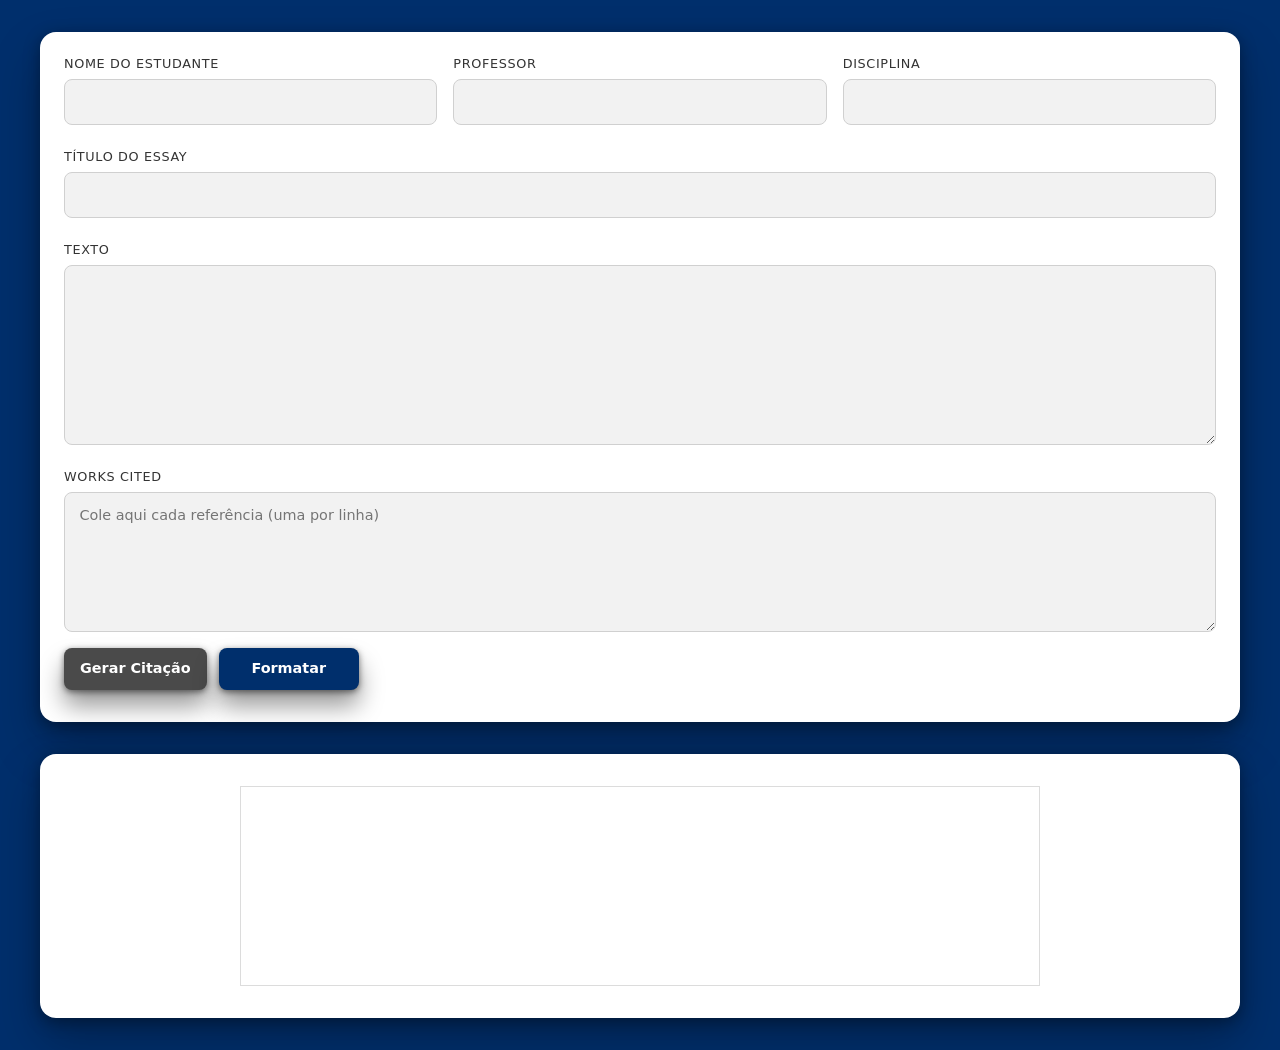
==== mla_formater.html @ e1fd0511 "Create mla_formater.html" ====
<!DOCTYPE html>
<html lang="pt-BR">
<head>
<meta charset="UTF-8" />
<meta name="viewport" content="width=device-width, initial-scale=1.0" />
<title>MLA Formatter</title>
<style>
  :root {
    --blue-bg: #002f6c;
    --panel-bg: #ffffff;
    --field-bg: #f2f2f2;
    --text-color: #1a1a1a;
    --border-color: #d0d0d0;
    --radius-lg: 16px;
    --radius-sm: 8px;
    --font-main: "Times New Roman", Times, serif;
    --font-ui: system-ui, -apple-system, BlinkMacSystemFont, "Inter", Roboto, "Helvetica Neue", Arial, sans-serif;
  }

  * {
    box-sizing: border-box;
  }

  body {
    background-color: var(--blue-bg);
    min-height: 100vh;
    margin: 0;
    padding: 2rem;
    display: flex;
    justify-content: center;
    align-items: flex-start;
    color: var(--text-color);
    font-family: var(--font-ui);
  }

  .wrapper {
    max-width: 1200px;
    width: 100%;
    display: grid;
    gap: 2rem;
  }

  .card {
    background-color: var(--panel-bg);
    border-radius: var(--radius-lg);
    padding: 1.5rem 1.5rem 2rem;
    box-shadow:
      0 24px 48px rgba(0,0,0,0.25),
      0 4px 16px rgba(0,0,0,0.35);
    display: grid;
    gap: 1.5rem;
    width: 100%;
  }

  .section-group {
    display: grid;
    gap: 1.5rem;
    width: 100%;
  }

  .row-flex {
    display: flex;
    flex-wrap: wrap;
    gap: 1rem;
    width: 100%;
  }

  .field-block {
    display: grid;
    gap: 0.5rem;
    flex: 1 1 220px;
    min-width: 0;
  }

  label {
    font-size: 0.8rem;
    font-weight: 500;
    text-transform: uppercase;
    letter-spacing: 0.05em;
    color: #333;
    font-family: var(--font-ui);
  }

  input[type="text"],
  textarea {
    width: 100%;
    border: 1px solid var(--border-color);
    background-color: var(--field-bg);
    border-radius: var(--radius-sm);
    padding: 0.75rem 0.9rem;
    font-size: 0.9rem;
    line-height: 1.4;
    color: var(--text-color);
    font-family: var(--font-ui);
    outline: none;
  }

  input[type="text"]:focus,
  textarea:focus {
    border-color: #888;
    background-color: #fafafa;
  }

  #essayBody {
    min-height: 180px;
    resize: vertical;
  }

  #worksCitedInput {
    min-height: 140px;
    resize: vertical;
    white-space: pre;
  }

  .btn-row {
    display: flex;
    flex-wrap: wrap;
    gap: 0.75rem;
  }

  button,
  a.button-link {
    appearance: none;
    border: 0;
    cursor: pointer;
    border-radius: var(--radius-sm);
    font-family: var(--font-ui);
    font-size: 0.9rem;
    font-weight: 600;
    line-height: 1.2;
    padding: 0.75rem 1rem;
    min-width: 140px;
    text-align: center;
    text-decoration: none;
    box-shadow:
      0 16px 24px rgba(0,0,0,0.4),
      0 2px 6px rgba(0,0,0,0.5);
    color: #fff;
    background-color: var(--blue-bg);
    display: inline-block;
  }

  button.secondary,
  a.button-link.secondary {
    background-color: #4a4a4a;
  }

  .output-card {
    background-color: var(--panel-bg);
    border-radius: var(--radius-lg);
    box-shadow:
      0 24px 48px rgba(0,0,0,0.25),
      0 4px 16px rgba(0,0,0,0.35);
    padding: 2rem clamp(1rem,2vw,2rem);
    overflow-x: auto;
    width: 100%;
  }

  .doc-preview {
    font-family: var(--font-main);
    font-size: 12pt;
    line-height: 1.8; /* ~double spaced */
    color: #000;
    max-width: 800px;
    margin: 0 auto;
    border: 1px solid #dcdcdc;
    padding: 2rem;
    background-color: #fff;
  }

  .mla-header-topline {
    text-align: right;
    font-family: var(--font-main);
    margin-bottom: 0.5rem;
  }

  .mla-header-block {
    text-align: left;
    margin-bottom: 1.5rem;
    font-family: var(--font-main);
  }

  .mla-title {
    text-align: center;
    font-weight: bold;
    margin-bottom: 1.5rem;
    font-family: var(--font-main);
  }

  .mla-paragraph {
    text-indent: 0.5in;
    margin: 0 0 1rem 0;
    font-family: var(--font-main);
  }

  .works-cited-heading {
    text-align: center;
    font-weight: bold;
    margin-top: 2rem;
    margin-bottom: 1rem;
    font-family: var(--font-main);
  }

  .works-cited-entry {
    margin: 0 0 1rem 0;
    padding-left: 0.5in;
    text-indent: -0.5in;
    font-family: var(--font-main);
  }

  @media (max-width: 600px) {
    body {
      padding: 1rem;
    }
    .card,
    .output-card {
      padding: 1rem 1rem 1.5rem;
      border-radius: 12px;
    }
    .doc-preview {
      padding: 1rem;
    }
  }
</style>
</head>
<body>
<div class="wrapper">

  <!-- FORM CARD -->
  <div class="card">
    <div class="section-group">

      <div class="row-flex">
        <div class="field-block">
          <label for="studentName">Nome do Estudante</label>
          <input id="studentName" type="text" />
        </div>

        <div class="field-block">
          <label for="teacherName">Professor</label>
          <input id="teacherName" type="text" />
        </div>

        <div class="field-block">
          <label for="courseName">Disciplina</label>
          <input id="courseName" type="text" />
        </div>
      </div>

      <div class="row-flex">
        <div class="field-block">
          <label for="paperTitle">Título do Essay</label>
          <input id="paperTitle" type="text" />
        </div>
      </div>

      <div class="row-flex">
        <div class="field-block" style="flex:1 1 100%;">
          <label for="essayBody">Texto</label>
          <textarea id="essayBody"></textarea>
        </div>
      </div>

      <div class="row-flex" style="align-items:flex-end;">
        <div class="field-block" style="flex:1 1 100%;">
          <label for="worksCitedInput">Works Cited</label>
          <textarea id="worksCitedInput" placeholder="Cole aqui cada referência (uma por linha)"></textarea>
        </div>

        <div class="btn-row" style="flex:0 0 auto; align-self:flex-start;">
          <a class="button-link secondary" href="https://www.scribbr.com/citation/generator/cite/" target="_blank" rel="noopener noreferrer">Gerar Citação</a>
          <button type="button" id="formatBtn">Formatar</button>
        </div>
      </div>

    </div>
  </div>

  <!-- OUTPUT CARD -->
  <div class="output-card">
    <div id="outputArea" class="doc-preview" style="min-height:200px;">
    </div>
  </div>

</div>

<script>
  function getMLADate() {
    const now = new Date();
    const day = now.getDate();
    const year = now.getFullYear();
    const monthNames = [
      "January","February","March","April","May","June",
      "July","August","September","October","November","December"
    ];
    const monthName = monthNames[now.getMonth()];
    return day + " " + monthName + " " + year;
  }

  function sanitize(str) {
    return (str || "").toString().trim();
  }

  function splitIntoParagraphs(rawText) {
    const cleaned = rawText.replace(/\r\n/g, "\n").trim();
    let parts = cleaned.split(/\n\s*\n/);
    if (parts.length === 1) {
      parts = cleaned.split(/\n/);
    }
    parts = parts.map(p => p.trim()).filter(p => p.length > 0);
    return parts;
  }

  function getLastNameFromFullName(fullName) {
    const parts = sanitize(fullName).split(/\s+/);
    if (!parts.length) return "";
    return parts[parts.length - 1];
  }

  function buildWorksCitedHTML(raw) {
    // O aluno cola cada referência já formatada (MLA) uma por linha.
    // Vamos quebrar por linhas e gerar <p class="works-cited-entry">...</p> com hanging indent.
    const lines = raw.replace(/\r\n/g, "\n").split("\n")
      .map(l => l.trim())
      .filter(l => l.length > 0);

    if (!lines.length) return "";

    const entriesHTML = lines.map(l => {
      return `<p class="works-cited-entry">${l}</p>`;
    }).join("\n");

    return `
      <div class="works-cited-heading">Works Cited</div>
      ${entriesHTML}
    `;
  }

  function generateMLA() {
    const studentName = sanitize(document.getElementById("studentName").value);
    const teacherName = sanitize(document.getElementById("teacherName").value);
    const courseName  = sanitize(document.getElementById("courseName").value);
    const paperTitle  = sanitize(document.getElementById("paperTitle").value);
    const essayBody   = sanitize(document.getElementById("essayBody").value);
    const worksRaw    = sanitize(document.getElementById("worksCitedInput").value);

    const mlaDate = getMLADate();
    const lastName = getLastNameFromFullName(studentName) || "";

    const paragraphs = splitIntoParagraphs(essayBody);
    const paragraphsHTML = paragraphs.map(p => {
      return `<p class="mla-paragraph">${p}</p>`;
    }).join("\n");

    const worksCitedBlock = buildWorksCitedHTML(worksRaw);

    const headerTop = `<div class="mla-header-topline">${lastName} 1</div>`;
    const headerBlock = `
      <div class="mla-header-block">
        <div>${studentName}</div>
        <div>${teacherName}</div>
        <div>${courseName}</div>
        <div>${mlaDate}</div>
      </div>
    `;

    const titleBlock = `<div class="mla-title">${paperTitle}</div>`;

    const finalDoc = `
      ${headerTop}
      ${headerBlock}
      ${titleBlock}
      ${paragraphsHTML}
      ${worksCitedBlock}
    `;

    const outputArea = document.getElementById("outputArea");
    outputArea.innerHTML = finalDoc;
  }

  document.getElementById("formatBtn").addEventListener("click", generateMLA);
</script>
</body>
</html>
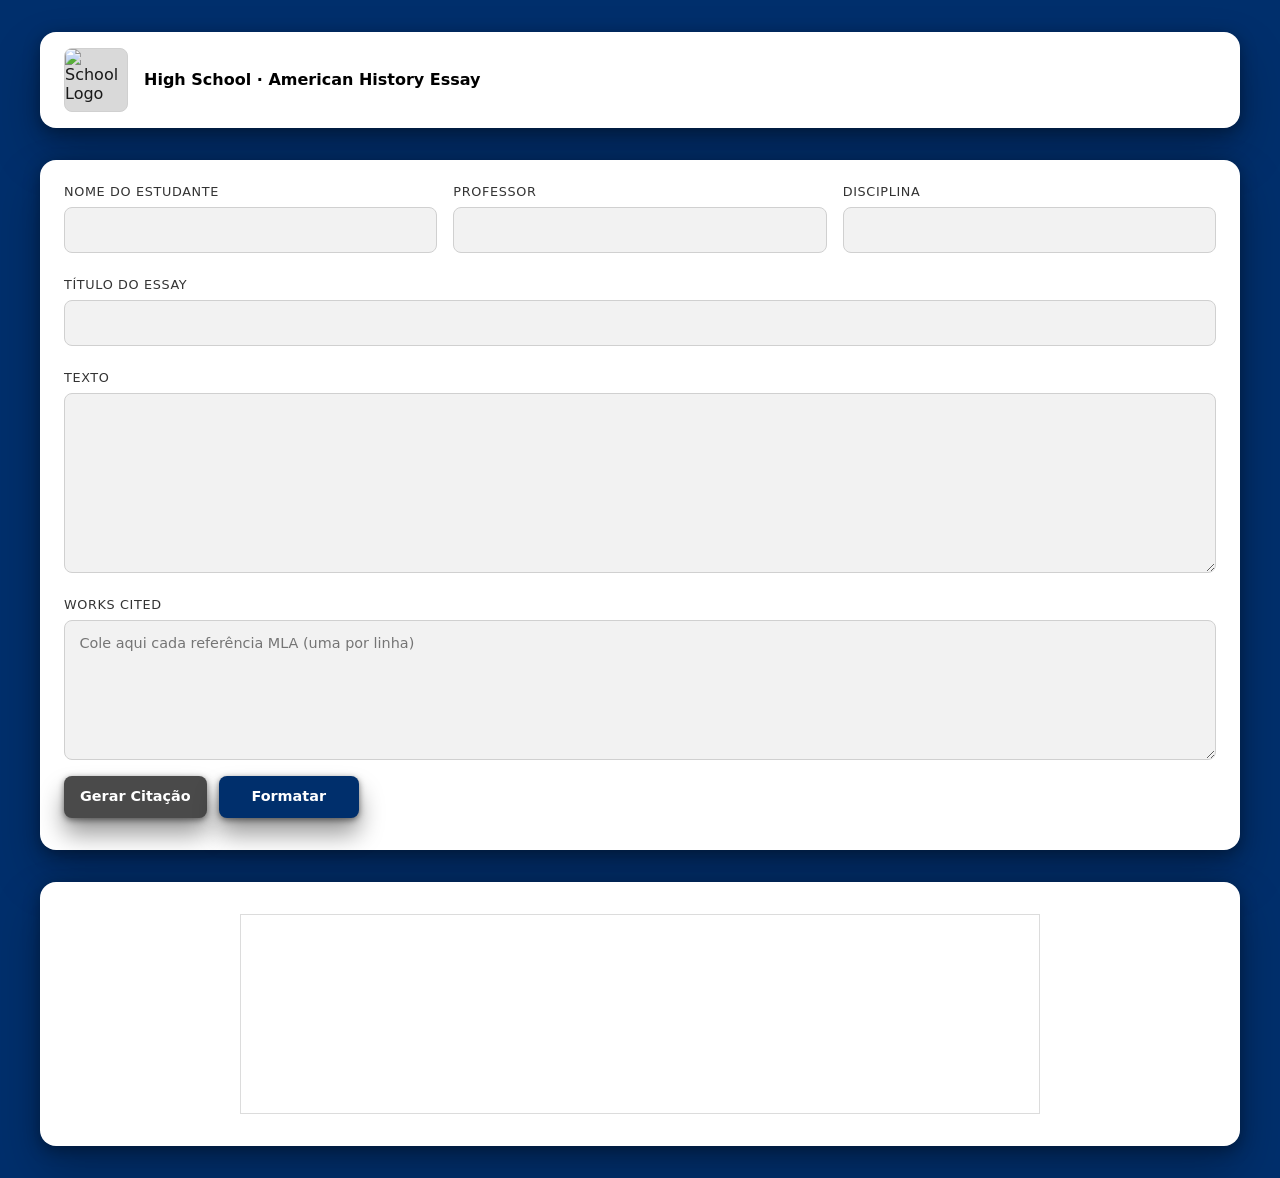
==== commit 276d8dab: "Update mla_formater.html" ====
--- a/mla_formater.html
+++ b/mla_formater.html
@@ -38,6 +38,37 @@
     width: 100%;
     display: grid;
     gap: 2rem;
+  }
+
+  /* Header visual da escola */
+  .site-header {
+    background-color: var(--panel-bg);
+    border-radius: var(--radius-lg);
+    box-shadow:
+      0 24px 48px rgba(0,0,0,0.25),
+      0 4px 16px rgba(0,0,0,0.35);
+    padding: 1rem 1.5rem;
+    display: flex;
+    align-items: center;
+    gap: 1rem;
+  }
+
+  .school-logo {
+    width: 64px;
+    height: 64px;
+    background-color: #d9d9d9;
+    border-radius: var(--radius-sm);
+    border: 1px solid var(--border-color);
+    flex-shrink: 0;
+    object-fit: contain;
+  }
+
+  .header-text {
+    font-family: var(--font-ui);
+    color: #000;
+    font-size: 1rem;
+    font-weight: 600;
+    line-height: 1.3;
   }
 
   .card {
@@ -156,6 +187,7 @@
     width: 100%;
   }
 
+  /* Documento simulado */
   .doc-preview {
     font-family: var(--font-main);
     font-size: 12pt;
@@ -164,7 +196,8 @@
     max-width: 800px;
     margin: 0 auto;
     border: 1px solid #dcdcdc;
-    padding: 2rem;
+    /* simular página com margem de 1 inch ao redor */
+    padding: 1in;
     background-color: #fff;
   }
 
@@ -182,7 +215,7 @@
 
   .mla-title {
     text-align: center;
-    font-weight: bold;
+    font-weight: normal; /* título não em negrito no MLA */
     margin-bottom: 1.5rem;
     font-family: var(--font-main);
   }
@@ -195,7 +228,7 @@
 
   .works-cited-heading {
     text-align: center;
-    font-weight: bold;
+    font-weight: normal; /* Works Cited centralizado, sem negrito */
     margin-top: 2rem;
     margin-bottom: 1rem;
     font-family: var(--font-main);
@@ -204,12 +237,16 @@
   .works-cited-entry {
     margin: 0 0 1rem 0;
     padding-left: 0.5in;
-    text-indent: -0.5in;
+    text-indent: -0.5in; /* hanging indent */
     font-family: var(--font-main);
   }
 
   @media (max-width: 600px) {
     body {
+      padding: 1rem;
+    }
+    .site-header {
+      border-radius: 12px;
       padding: 1rem;
     }
     .card,
@@ -218,7 +255,7 @@
       border-radius: 12px;
     }
     .doc-preview {
-      padding: 1rem;
+      padding: 1in; /* mantém margem simulada */
     }
   }
 </style>
@@ -226,6 +263,15 @@
 <body>
 <div class="wrapper">
 
+  <!-- HEADER COM LOGO -->
+  <div class="site-header">
+    <!-- Substituir o src abaixo pela logo em PNG da escola -->
+    <img class="school-logo" src="logo-placeholder.png" alt="School Logo" />
+    <div class="header-text">
+      High School · American History Essay
+    </div>
+  </div>
+
   <!-- FORM CARD -->
   <div class="card">
     <div class="section-group">
@@ -264,7 +310,7 @@
       <div class="row-flex" style="align-items:flex-end;">
         <div class="field-block" style="flex:1 1 100%;">
           <label for="worksCitedInput">Works Cited</label>
-          <textarea id="worksCitedInput" placeholder="Cole aqui cada referência (uma por linha)"></textarea>
+          <textarea id="worksCitedInput" placeholder="Cole aqui cada referência MLA (uma por linha)"></textarea>
         </div>
 
         <div class="btn-row" style="flex:0 0 auto; align-self:flex-start;">
@@ -318,8 +364,7 @@
   }
 
   function buildWorksCitedHTML(raw) {
-    // O aluno cola cada referência já formatada (MLA) uma por linha.
-    // Vamos quebrar por linhas e gerar <p class="works-cited-entry">...</p> com hanging indent.
+    // Cada linha do textarea vira uma entrada da Works Cited com hanging indent.
     const lines = raw.replace(/\r\n/g, "\n").split("\n")
       .map(l => l.trim())
       .filter(l => l.length > 0);
